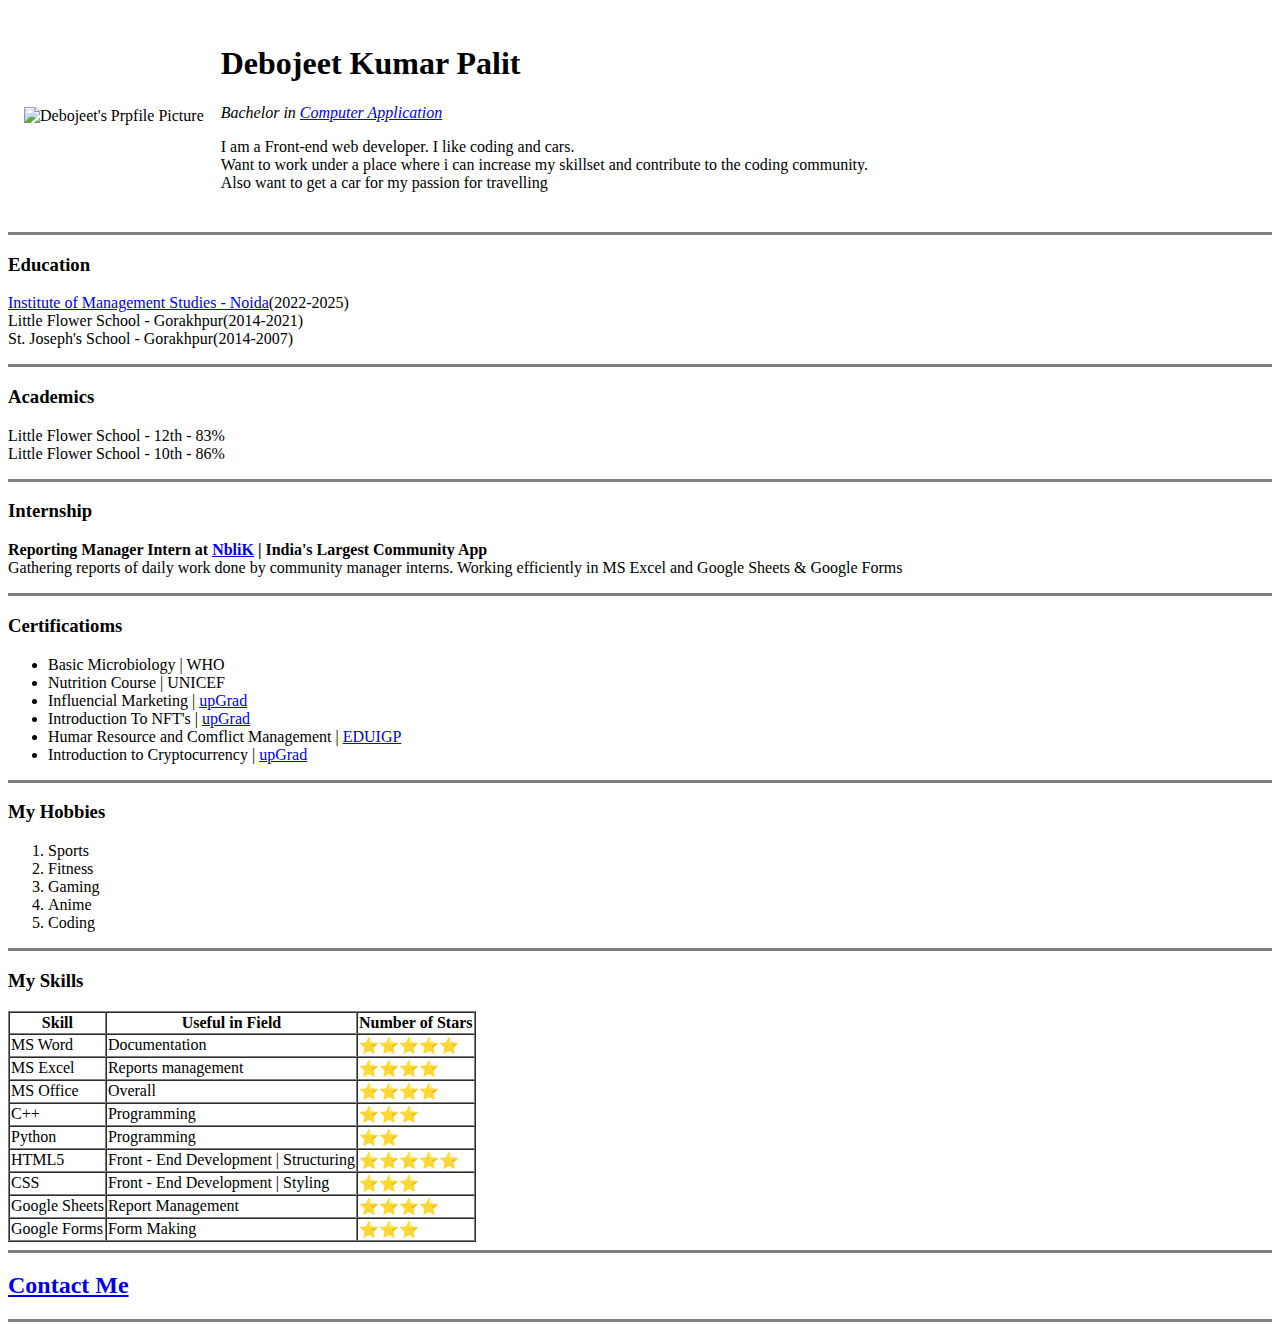
==== index.html @ d7b37e81 "Initial cv website files" ====
<!DOCTYPE html>
<html lang="en">
<head>
    <meta charset="UTF-8">
    <meta http-equiv="X-UA-Compatible" content="IE=edge">
    <meta name="viewport" content="width=device-width, initial-scale=1.0">
    <title>Debojeet Personal Website</title>
</head>
<body>
    <table cellspacing="15px" align="">
        <tr>
            <td><img src="https://scontent.flko7-2.fna.fbcdn.net/v/t39.30808-6/284135867_1729231444079973_3762821116125803179_n.jpg?_nc_cat=107&ccb=1-7&_nc_sid=09cbfe&_nc_ohc=QN8Alk_sHe0AX9w9N6w&_nc_oc=AQn4ixKnAgZxCwFatLPIWDFJst3-LxRMvQTxY3sGCjUnV1TMLWQJorm05VEoQfvDNzPVVTwqs2mxpw7Jk1J88p5g&_nc_ht=scontent.flko7-2.fna&oh=00_AT9B1Z_XkbM1w-6SpDpfeYiZDHjrPCHRpEXayl7cY-NCIg&oe=629A8BAB" width="160" height="160" alt="Debojeet's Prpfile Picture"></td>
            <td>  <h1> Debojeet Kumar Palit</h1>
                <p><em>Bachelor in <a href="https://en.wikipedia.org/wiki/Bachelor_of_Science_in_Information_Technology">Computer Application</a></em></p>
                <p>I am a Front-end web developer. I like coding and cars.<br> Want to work under a place where i can increase my skillset and contribute to the coding community.<br>Also want to get a car for my passion for travelling</p></td>
        </tr>
    </table> 
     <hr size="3px" noshade="30">
     <h3><strong>Education</strong></h3>
     <p><a href="https://imsnoida.com/">Institute of Management Studies - Noida</a>(2022-2025)<br>
     Little Flower School - Gorakhpur(2014-2021)<br>
     St. Joseph's School - Gorakhpur(2014-2007)</p>
     <hr size="3px" noshade="30">
     <h3>Academics</h3>
     <p>Little Flower School - 12th - 83%<br>
        Little Flower School - 10th - 86%</p>
        <hr size="3px" noshade="30">
    <h3>Internship</h3>
    <p><strong>Reporting Manager Intern at <a href="https://nblik.com/">NbliK</a> | India's Largest Community App</strong><br>
    Gathering reports of daily work done by community manager interns. Working efficiently in MS Excel and Google Sheets & Google Forms</p>
    <hr size="3px" noshade="30">
    <h3>Certificatioms</h3>
    <ul>
        <li>Basic Microbiology | WHO</li>
        <li>Nutrition Course | UNICEF</li>
        <li>Influencial Marketing | <a href="https://www.upgrad.com/">upGrad</a></li>
        <li>Introduction To NFT's | <a href="https://www.upgrad.com/">upGrad</a></li>
        <li>Humar Resource and Comflict Management | <a href="https://eduigp.com/">EDUIGP</a></li>
        <li>Introduction to Cryptocurrency | <a href="https://www.upgrad.com/">upGrad</a></li>
    </ul>
    <hr size="3px" noshade="30">
    <h3>My Hobbies</h3>
    <ol>
        <li>Sports</li>
        <li>Fitness</li>
        <li>Gaming</li>
        <li>Anime</li>
        <li>Coding</li>
    </ol>
    <hr size="3px" noshade="30">
    <h3>My Skills</h3>
    <table cellspacing="0px" border="1px">
        <thead>
            <tr>
                <th>Skill</th>
                <th>Useful in Field</th>
                <th>Number of Stars</th>
            </tr>
        </thead>
        <tbody>
            <tr>
                <td>
                    MS Word
                </td>
                <td>
                    Documentation
                </td>
                <td>
                    ⭐⭐⭐⭐⭐
                </td>
            </tr>
            <tr>
                <td>
                    MS Excel
                </td>
                <td>
                    Reports management
                </td>
                <td>
                    ⭐⭐⭐⭐
                </td>
            </tr>
            <tr>
                <td>
                    MS Office 
                </td>
                <td>
                    Overall
                </td>
                <td>
                    ⭐⭐⭐⭐
                </td>
            </tr>
            <tr>
                <td>
                    C++
                </td>
                <td>
                    Programming
                </td>
                <td>
                    ⭐⭐⭐
                </td>
            </tr>
            <tr>
                <td>
                    Python
                </td>
                <td>
                    Programming
                </td>
                <td>
                    ⭐⭐
                </td>
            </tr>
            <tr>
                <td>
                    HTML5
                </td>
                <td>
                    Front - End Development | Structuring
                </td>
                <td>
                    ⭐⭐⭐⭐⭐
                </td>
            </tr>   
            <tr>
                <td>
                    CSS
                </td>
                <td>
                    Front - End Development | Styling
                </td>
                <td>
                    ⭐⭐⭐
                </td>
            </tr>
            <tr>
                <td>
                    Google Sheets
                </td>
                <td>
                    Report Management
                </td>
                <td>
                    ⭐⭐⭐⭐
                </td>
            </tr>
            <tr>
                <td>
                    Google Forms
                </td>
                <td>
                    Form Making
                </td>
                <td>
                    ⭐⭐⭐
                </td>
            </tr>
          </tbody>
        <tfoot>

        </tfoot>
    </table>
    <hr size="3px" noshade="30">
    <h2><a href="C:\Users\Shilpi Sarkar Palit\Desktop\Web Development\HTML personal Site\Contact Details.html">Contact Me</a></h2>
    <hr size="3px" noshade="30">
   


    

    
</body>
</html>
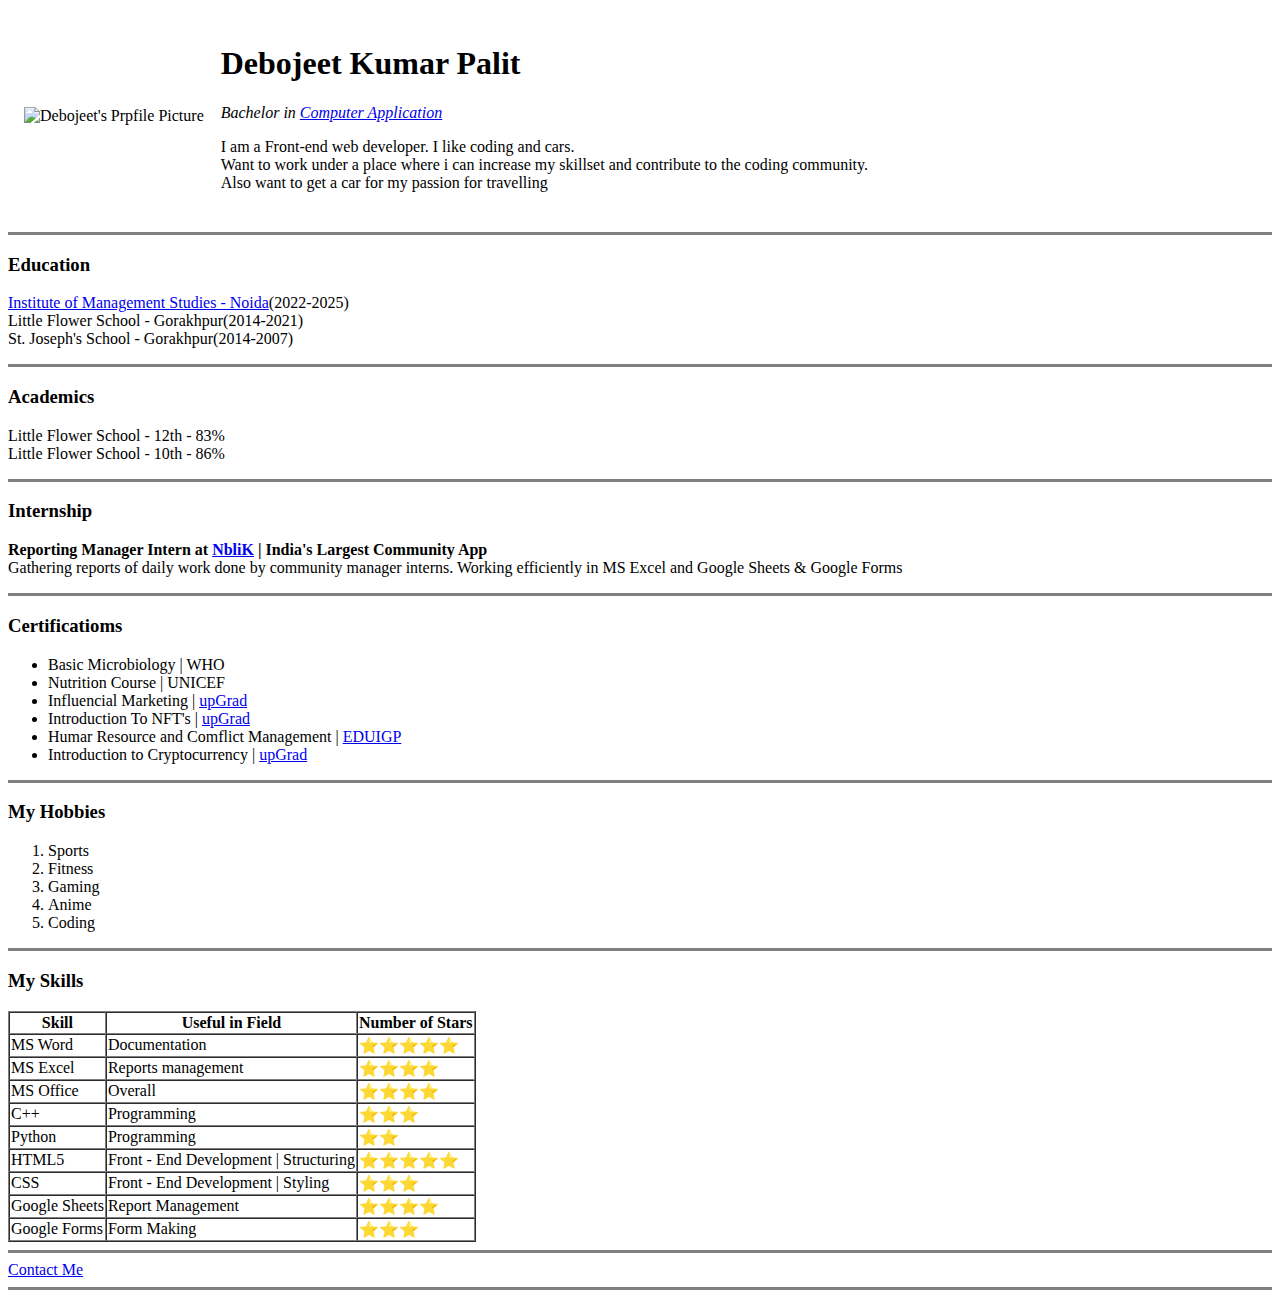
==== commit 753178fc: "link try2" ====
--- a/index.html
+++ b/index.html
@@ -163,13 +163,7 @@
         </tfoot>
     </table>
     <hr size="3px" noshade="30">
-    <h2><a href="C:\Users\Shilpi Sarkar Palit\Desktop\Web Development\HTML personal Site\Contact Details.html">Contact Me</a></h2>
-    <hr size="3px" noshade="30">
-   
-
-
-    
-
-    
+    <a href="Contact Details.html">Contact Me</a>
+    <hr size="3px" noshade="30">    
 </body>
-</html>+</html>
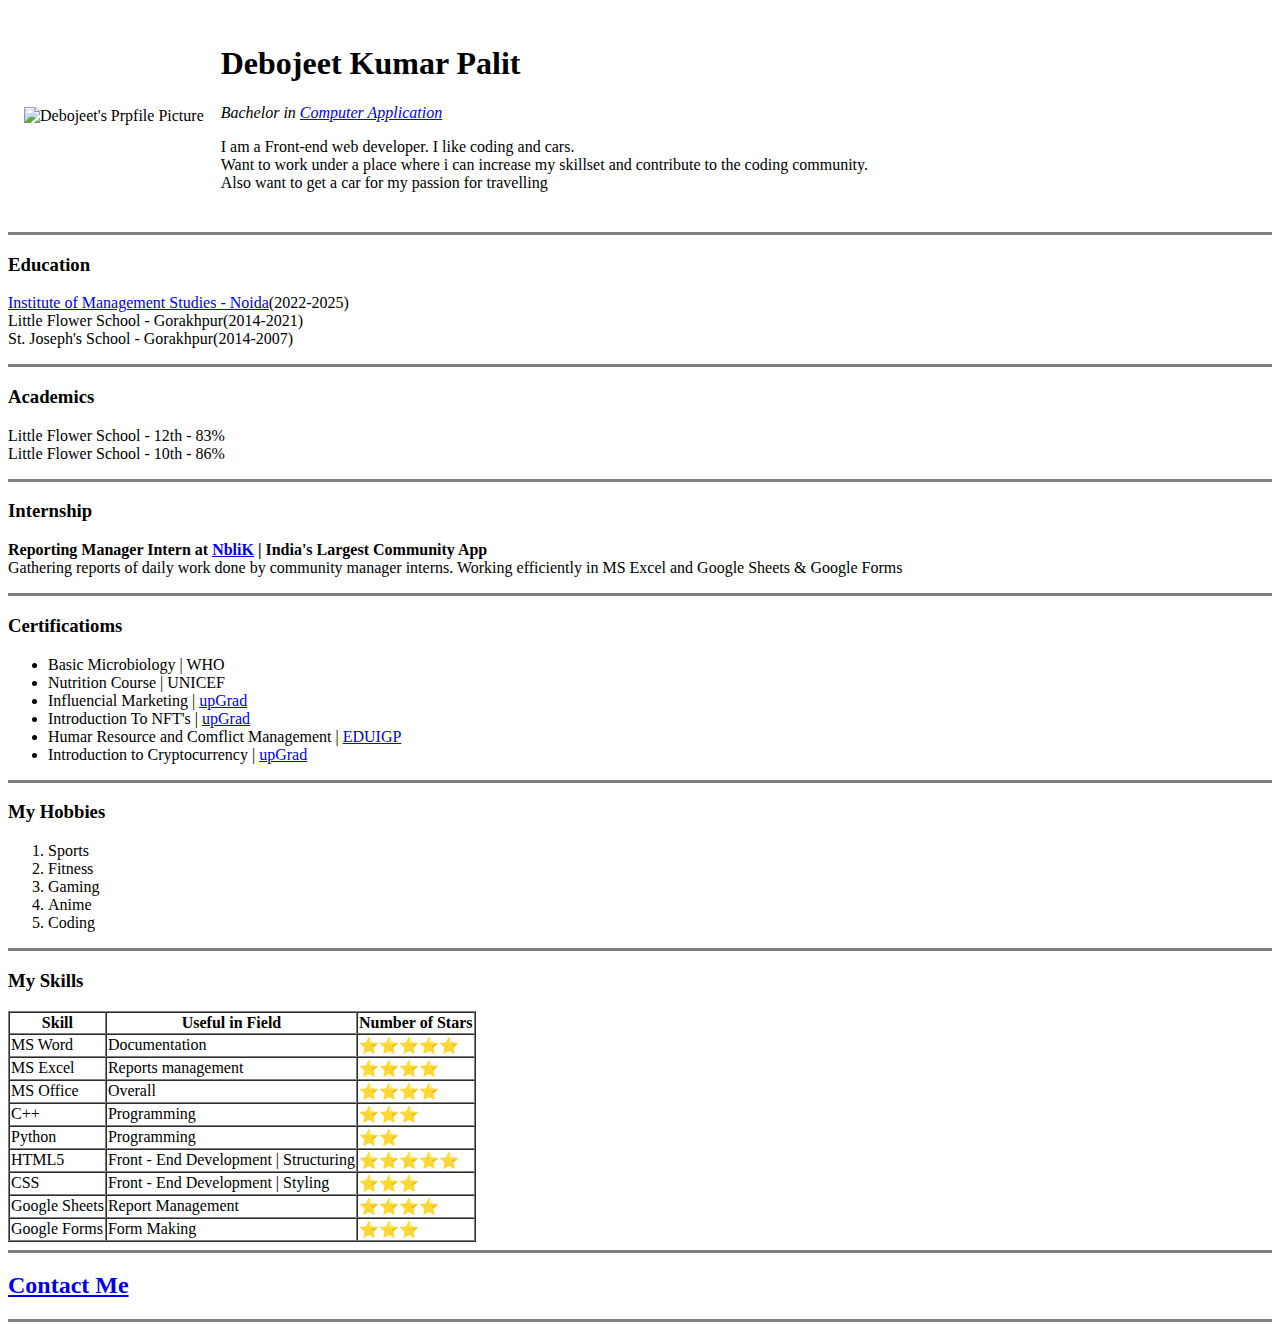
==== commit eac0c626: "Update index.html" ====
--- a/index.html
+++ b/index.html
@@ -163,7 +163,7 @@
         </tfoot>
     </table>
     <hr size="3px" noshade="30">
-    <a href="Contact Details.html">Contact Me</a>
+    <h2> <a href="Contact Details.html">Contact Me</a></h2>
     <hr size="3px" noshade="30">    
 </body>
 </html>
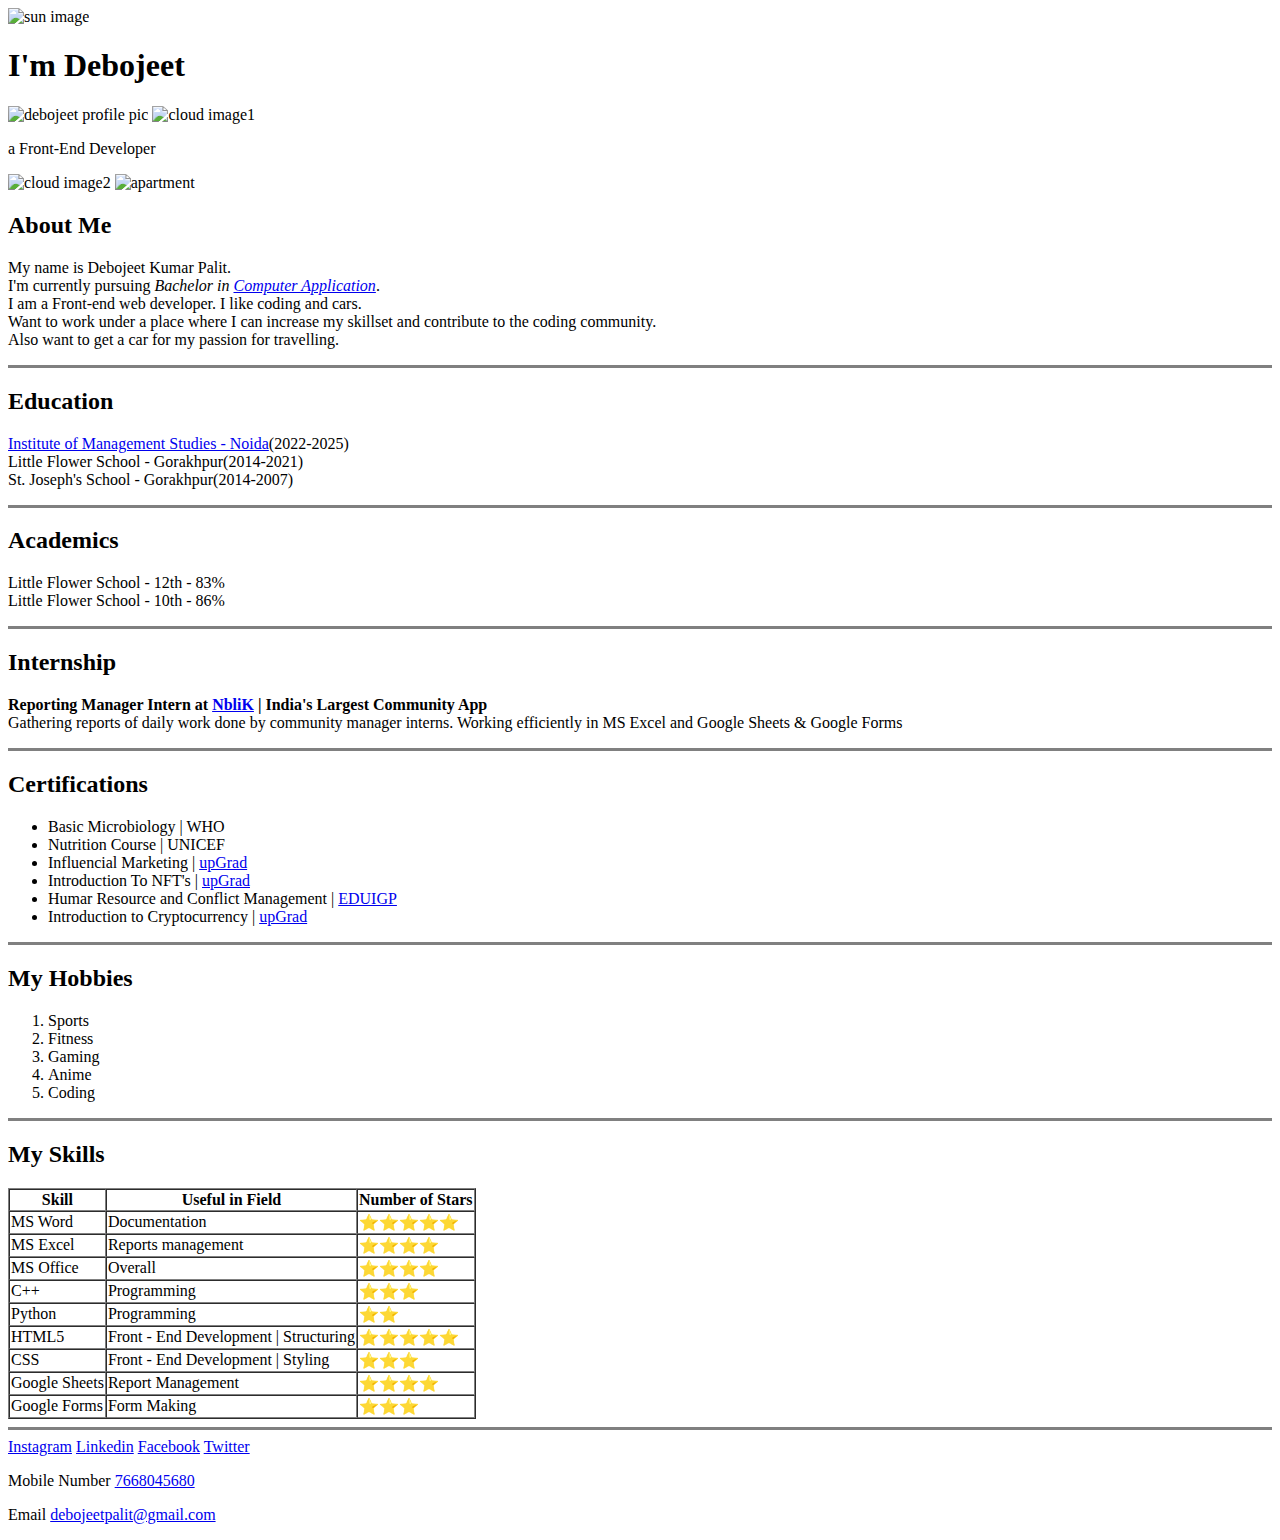
==== commit 956700a5: "updated cv" ====
--- a/index.html
+++ b/index.html
@@ -4,42 +4,62 @@
     <meta charset="UTF-8">
     <meta http-equiv="X-UA-Compatible" content="IE=edge">
     <meta name="viewport" content="width=device-width, initial-scale=1.0">
-    <title>Debojeet Personal Website</title>
+    <title>Debojeet Palit</title>
+    <link rel="stylesheet" href="C:\Users\Shilpi Sarkar Palit\Desktop\Web Development\CSS-my Site\css\styles.css">
+    <link rel="icon" href="C:\Users\Shilpi Sarkar Palit\Desktop\Web Development\CSS-my Site\download.ico">
 </head>
 <body>
-    <table cellspacing="15px" align="">
-        <tr>
-            <td><img src="https://scontent.flko7-2.fna.fbcdn.net/v/t39.30808-6/284135867_1729231444079973_3762821116125803179_n.jpg?_nc_cat=107&ccb=1-7&_nc_sid=09cbfe&_nc_ohc=QN8Alk_sHe0AX9w9N6w&_nc_oc=AQn4ixKnAgZxCwFatLPIWDFJst3-LxRMvQTxY3sGCjUnV1TMLWQJorm05VEoQfvDNzPVVTwqs2mxpw7Jk1J88p5g&_nc_ht=scontent.flko7-2.fna&oh=00_AT9B1Z_XkbM1w-6SpDpfeYiZDHjrPCHRpEXayl7cY-NCIg&oe=629A8BAB" width="160" height="160" alt="Debojeet's Prpfile Picture"></td>
-            <td>  <h1> Debojeet Kumar Palit</h1>
-                <p><em>Bachelor in <a href="https://en.wikipedia.org/wiki/Bachelor_of_Science_in_Information_Technology">Computer Application</a></em></p>
-                <p>I am a Front-end web developer. I like coding and cars.<br> Want to work under a place where i can increase my skillset and contribute to the coding community.<br>Also want to get a car for my passion for travelling</p></td>
-        </tr>
-    </table> 
+    <div class="start"> 
+        <img id="sun" src="C:\Users\Shilpi Sarkar Palit\Desktop\Web Development\CSS-my Site\images\download-removebg-preview.png" alt="sun image">
+        <h1>I'm Debojeet</h1>
+        <img class="profile" src="C:\Users\Shilpi Sarkar Palit\Desktop\Web Development\CSS-my Site\images\a8fd2819-145b-4e0b-a63f-f48447e44d8e-removebg-preview (1).png" alt="debojeet profile pic">
+        <img id="cloud1" src="C:\Users\Shilpi Sarkar Palit\Desktop\Web Development\CSS-my Site\images\360_F_94734558_IVJvBvnayb9Y1enlPdYEiqnYiZMNdNtm-removebg-preview.png" alt="cloud image1">
+        <p class="roles">a Front-End Developer</p>
+        <img id="cloud2" src="C:\Users\Shilpi Sarkar Palit\Desktop\Web Development\CSS-my Site\images\photo-1569428034239-f9565e32e224-removebg-preview.png" alt="cloud image2">
+        <img id="apartment" src="C:\Users\Shilpi Sarkar Palit\Desktop\Web Development\CSS-my Site\images\building-cartoon-house-illustration-png-favpng-XVUvXFHYv3G82Y1YCa7TPaCgn-removebg-preview.png" alt="apartment">
+    </div>
+    <div class="Me">
+        <h2> About Me</h2>
+        <p class="myself">My name is Debojeet Kumar Palit.<br>
+    I'm currently pursuing <em>Bachelor in <a href="https://en.wikipedia.org/wiki/Bachelor_of_Science_in_Information_Technology">Computer Application</a></em>.<br>
+    I am a Front-end web developer. I like coding and cars.<br>
+     Want to work under a place where I can increase my skillset and contribute to the coding community.<br>
+     Also want to get a car for my passion for travelling.</p>
+    </div>
      <hr size="3px" noshade="30">
-     <h3><strong>Education</strong></h3>
-     <p><a href="https://imsnoida.com/">Institute of Management Studies - Noida</a>(2022-2025)<br>
-     Little Flower School - Gorakhpur(2014-2021)<br>
-     St. Joseph's School - Gorakhpur(2014-2007)</p>
+     <div class="edu">
+        <h2>Education</h2>
+        <p><a href="https://imsnoida.com/">Institute of Management Studies - Noida</a>(2022-2025)<br>
+         Little Flower School - Gorakhpur(2014-2021)<br>
+         St. Joseph's School - Gorakhpur(2014-2007)</p>
+    </div>
      <hr size="3px" noshade="30">
-     <h3>Academics</h3>
-     <p>Little Flower School - 12th - 83%<br>
+     <div class="aca">
+        <h2>Academics</h2>
+        <p>Little Flower School - 12th - 83%<br>
         Little Flower School - 10th - 86%</p>
+    </div>
         <hr size="3px" noshade="30">
-    <h3>Internship</h3>
+    <div class="in">
+    <h2>Internship</h2>
     <p><strong>Reporting Manager Intern at <a href="https://nblik.com/">NbliK</a> | India's Largest Community App</strong><br>
     Gathering reports of daily work done by community manager interns. Working efficiently in MS Excel and Google Sheets & Google Forms</p>
+    </div>
     <hr size="3px" noshade="30">
-    <h3>Certificatioms</h3>
+    <div class="cert">
+    <h2>Certifications</h2>
     <ul>
         <li>Basic Microbiology | WHO</li>
         <li>Nutrition Course | UNICEF</li>
         <li>Influencial Marketing | <a href="https://www.upgrad.com/">upGrad</a></li>
         <li>Introduction To NFT's | <a href="https://www.upgrad.com/">upGrad</a></li>
-        <li>Humar Resource and Comflict Management | <a href="https://eduigp.com/">EDUIGP</a></li>
+        <li>Humar Resource and Conflict Management | <a href="https://eduigp.com/">EDUIGP</a></li>
         <li>Introduction to Cryptocurrency | <a href="https://www.upgrad.com/">upGrad</a></li>
     </ul>
+    </div>
     <hr size="3px" noshade="30">
-    <h3>My Hobbies</h3>
+    <div class="hobby">
+    <h2>My Hobbies</h2>
     <ol>
         <li>Sports</li>
         <li>Fitness</li>
@@ -47,123 +67,132 @@
         <li>Anime</li>
         <li>Coding</li>
     </ol>
+    </div>
     <hr size="3px" noshade="30">
-    <h3>My Skills</h3>
-    <table cellspacing="0px" border="1px">
-        <thead>
-            <tr>
-                <th>Skill</th>
-                <th>Useful in Field</th>
-                <th>Number of Stars</th>
-            </tr>
-        </thead>
-        <tbody>
-            <tr>
-                <td>
-                    MS Word
-                </td>
-                <td>
-                    Documentation
-                </td>
-                <td>
-                    ⭐⭐⭐⭐⭐
-                </td>
-            </tr>
-            <tr>
-                <td>
-                    MS Excel
-                </td>
-                <td>
-                    Reports management
-                </td>
-                <td>
-                    ⭐⭐⭐⭐
-                </td>
-            </tr>
-            <tr>
-                <td>
-                    MS Office 
-                </td>
-                <td>
-                    Overall
-                </td>
-                <td>
-                    ⭐⭐⭐⭐
-                </td>
-            </tr>
-            <tr>
-                <td>
-                    C++
-                </td>
-                <td>
-                    Programming
-                </td>
-                <td>
-                    ⭐⭐⭐
-                </td>
-            </tr>
-            <tr>
-                <td>
-                    Python
-                </td>
-                <td>
-                    Programming
-                </td>
-                <td>
-                    ⭐⭐
-                </td>
-            </tr>
-            <tr>
-                <td>
-                    HTML5
-                </td>
-                <td>
-                    Front - End Development | Structuring
-                </td>
-                <td>
-                    ⭐⭐⭐⭐⭐
-                </td>
-            </tr>   
-            <tr>
-                <td>
-                    CSS
-                </td>
-                <td>
-                    Front - End Development | Styling
-                </td>
-                <td>
-                    ⭐⭐⭐
-                </td>
-            </tr>
-            <tr>
-                <td>
-                    Google Sheets
-                </td>
-                <td>
-                    Report Management
-                </td>
-                <td>
-                    ⭐⭐⭐⭐
-                </td>
-            </tr>
-            <tr>
-                <td>
-                    Google Forms
-                </td>
-                <td>
-                    Form Making
-                </td>
-                <td>
-                    ⭐⭐⭐
-                </td>
-            </tr>
-          </tbody>
-        <tfoot>
-
-        </tfoot>
-    </table>
-    <hr size="3px" noshade="30">
-    <h2> <a href="Contact Details.html">Contact Me</a></h2>
-    <hr size="3px" noshade="30">    
+    <div class="tab">
+        <h2> My Skills </h2>
+        <table cellspacing="0px" border="1px">
+            <thead>
+                <tr>
+                    <th>Skill</th>
+                    <th>Useful in Field</th>
+                    <th>Number of Stars</th>
+                </tr>
+            </thead>
+            <tbody>
+                <tr>
+                    <td>
+                        MS Word
+                    </td>
+                    <td>
+                        Documentation
+                    </td>
+                    <td>
+                        ⭐⭐⭐⭐⭐
+                    </td>
+                </tr>
+                <tr>
+                    <td>
+                        MS Excel
+                    </td>
+                    <td>
+                        Reports management
+                    </td>
+                    <td>
+                        ⭐⭐⭐⭐
+                    </td>
+                </tr>
+                <tr>
+                    <td>
+                        MS Office 
+                    </td>
+                    <td>
+                        Overall
+                    </td>
+                    <td>
+                        ⭐⭐⭐⭐
+                    </td>
+                </tr>
+                <tr>
+                    <td>
+                        C++
+                    </td>
+                    <td>
+                        Programming
+                    </td>
+                    <td>
+                        ⭐⭐⭐
+                    </td>
+                </tr>
+                <tr>
+                    <td>
+                        Python
+                    </td>
+                    <td>
+                        Programming
+                    </td>
+                    <td>
+                        ⭐⭐
+                    </td>
+                </tr>
+                <tr>
+                    <td>
+                        HTML5
+                    </td>
+                    <td>
+                        Front - End Development | Structuring
+                    </td>
+                    <td>
+                        ⭐⭐⭐⭐⭐
+                    </td>
+                </tr>   
+                <tr>
+                    <td>
+                        CSS
+                    </td>
+                    <td>
+                        Front - End Development | Styling
+                    </td>
+                    <td>
+                        ⭐⭐⭐
+                    </td>
+                </tr>
+                <tr>
+                    <td>
+                        Google Sheets
+                    </td>
+                    <td>
+                        Report Management
+                    </td>
+                    <td>
+                        ⭐⭐⭐⭐
+                    </td>
+                </tr>
+                <tr>
+                    <td>
+                        Google Forms
+                    </td>
+                    <td>
+                        Form Making
+                    </td>
+                    <td>
+                        ⭐⭐⭐
+                    </td>
+                </tr>
+              </tbody>
+            <tfoot>
+    
+            </tfoot>
+        </table>
+        </div>
+        <hr size="3px" noshade="30">
+        <footer>
+            <a href="https://www.instagram.com/l_debojeet_l/">Instagram</a>
+            <a href="https://www.linkedin.com/in/debojeet-palit-817158210/">Linkedin</a>
+            <a href="https://www.facebook.com/profile.php?id=100009794015264">Facebook</a>
+            <a href="https://twitter.com/DebojeetKumar">Twitter</a>
+            <p>Mobile Number   <a href="tel:+917668045680">7668045680</a></p>
+            <p>Email   <a href="email:debojeetpalit@gmail.com">debojeetpalit@gmail.com</a></p>
+        </footer>
 </body>
-</html>
+</html>